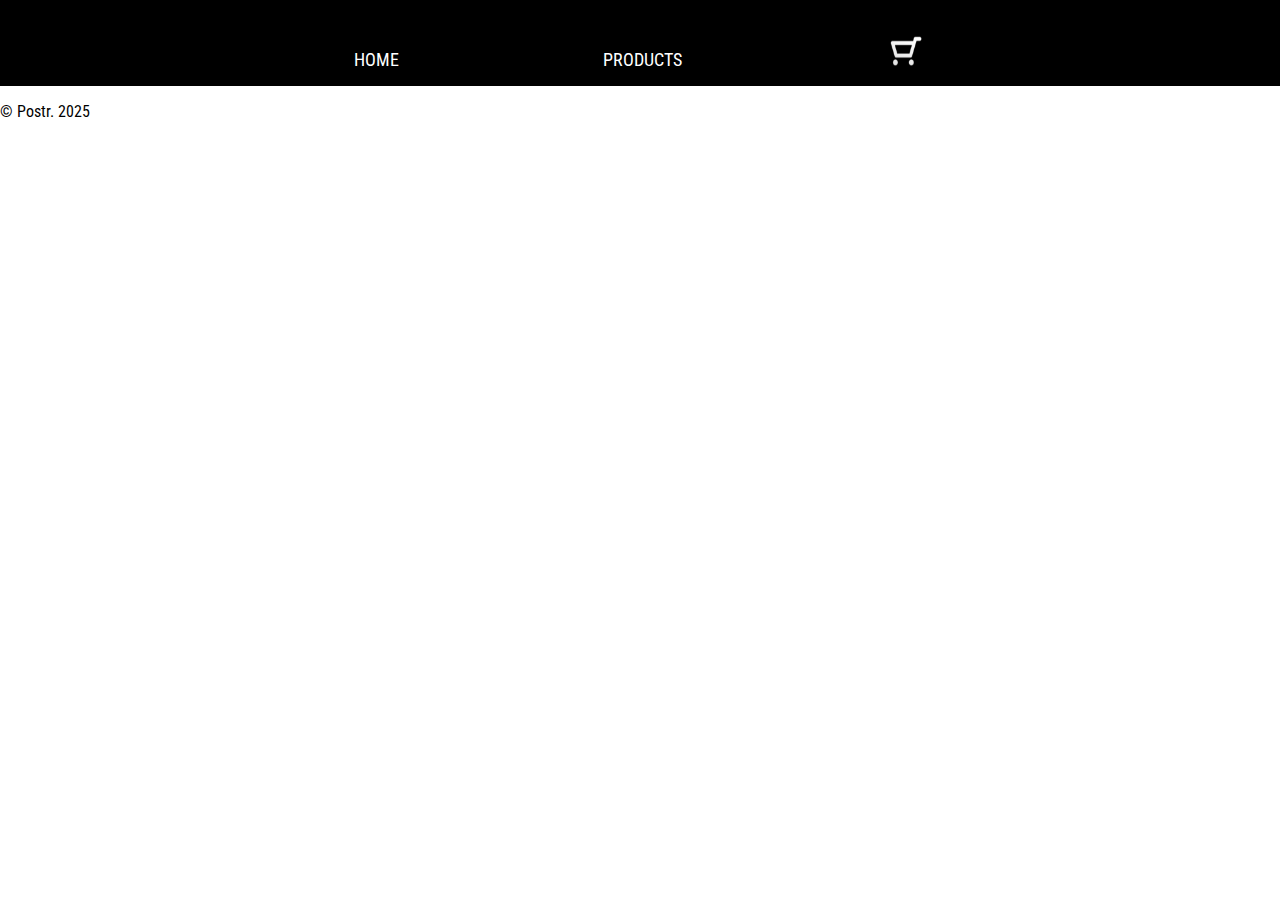
==== about.html @ a66385a1 "about us page + cart icon" ====
<!DOCTYPE html>
<html lang="en">
<head>
    <meta charset="UTF-8">
    <meta name="viewport" content="width=device-width, initial-scale=1.0">
    <title>Postr.</title>
    <link rel="icon" type="image/icon" href="img/favicon.ico">
    <link rel="stylesheet" href="css/main.css">
    <link rel="preconnect" href="https://fonts.googleapis.com">
    <link rel="preconnect" href="https://fonts.gstatic.com" crossorigin>
    <link 
    href="https://fonts.googleapis.com/css2?family=Roboto+Condensed:ital,wght@0,100..900;1,100..900&display=swap" 
    rel="stylesheet">
    <link rel="stylesheet" href="css/global.css">
    <script src="js/main.js" defer></script>
</head>
<body>
    <header> 
        <nav>
            <a href="index.html"> HOME</a>
            <a href="products.html"> PRODUCTS</a>
            <a href="shoppingcart.html" class="cart-icon">
                <img src="img/shopping-cart-icon.png">
            </a>
        </nav>
    </header>
    <button id="back-to-top" style="display:none;position:fixed;bottom:50px;right:30px;">Top</button>
    <main>
        <section>
        </section>
    </main>
    <footer>
        <p>© Postr. 2025</p>
    </footer>
</body>
</html>
---- css/main.css ----
nav{
    text-align: center;
    padding-top: 80px;
}

#main-title {
    font-size: 2em;
    margin-top: 10%;
    margin-left: 30px;
}


#discount-title {
    font-size: 2em;
    margin-top: 10%;
    margin-left: 30px;
}


.product-type {
    margin-top: 10%;
    margin-left: 30px;
}


a  {
    text-decoration: none;
    height: 100%;
    width: 100%;
    color: black;
    font-size:large;
}


.products-container img:hover{
    opacity: 0;
    transition:opacity 3s;
}

.products-container {
    display: grid;
    grid-template-columns: 1fr 1fr 1fr 1fr; 
    gap: 1rem; 
    align-items: center; 
    margin: 0 auto; 
    padding: 1rem;
    margin-top:10px;
    width: 780px;
    grid-auto-rows: 200px;
}


.products-container img {
    width: 100%;
    height: 100%;
    border-radius: 10px;
}

.cart-icon img {
    width: 40px;
    height: 30px; 
}

.cart-icon img:hover {
    transform: scale(1.1);
}

.page-description {
    width: 80%; 
    margin: 0 auto;
    padding: 20px; 
    text-align: center;
}


/*Animation: Button*/

button {
    background-color: whitesmoke;
    color: black;
    padding:  10px 20px;
    border: none;
    font-size: 15px;
    transition: transform 0.3s ease-in-out, box-shadow 0.3s ease-in-out;
    margin-left: 30px;
}

button:hover {
    box-shadow: 0 0 10px rgba(200, 200, 200, 0.8);
}

img {
    transition: box-shadow 0.3s ease-in-out, transform 0.3s ease-in-out;
}

.products-container img:hover {
    transform: scale(1.05);
    box-shadow: 0 0 10px rgba(200, 200, 200, 0.8);
}


@media (min-width: 1460px) {
    .products-container {
     width: 1600px;
     grid-auto-rows: 400px;
     gap: 2rem;
    }

    #main-title {
        font-size: 4rem;
    }

    .page-description {
        font-size: 2rem;
    }
}
---- css/global.css ----
html, body {
    width: 100%;
    height: 100%;
    padding: 0;
    margin: 0;
}

*{
    font-family: "Roboto Condensed", serif;
}

header {
    /*background-color: brown;*/
    background-color: black;
    padding: 1rem;
    z-index: 999;
    position: sticky;
    top: 0;
}

nav{
    text-align: center;
    padding-top: 20px;
}

a  {
    text-decoration: none;
    height: 100%;
    width: 100%;
    color: rgb(255, 255, 255);
    font-size:large;
}

nav a{
    padding: 0 100px;
}

a:hover {
    color:rgb(213, 213, 213);
}

button {
    background-color: whitesmoke;
    color: black;
    padding:  10px 20px;
    border: none;
    font-size: 15px;
    transition: transform 0.3s ease-in-out, box-shadow 0.3s ease-in-out;
    margin-left: 30px;
}

button:hover {
    box-shadow: 0 0 10px rgba(200, 200, 200, 0.8);
}
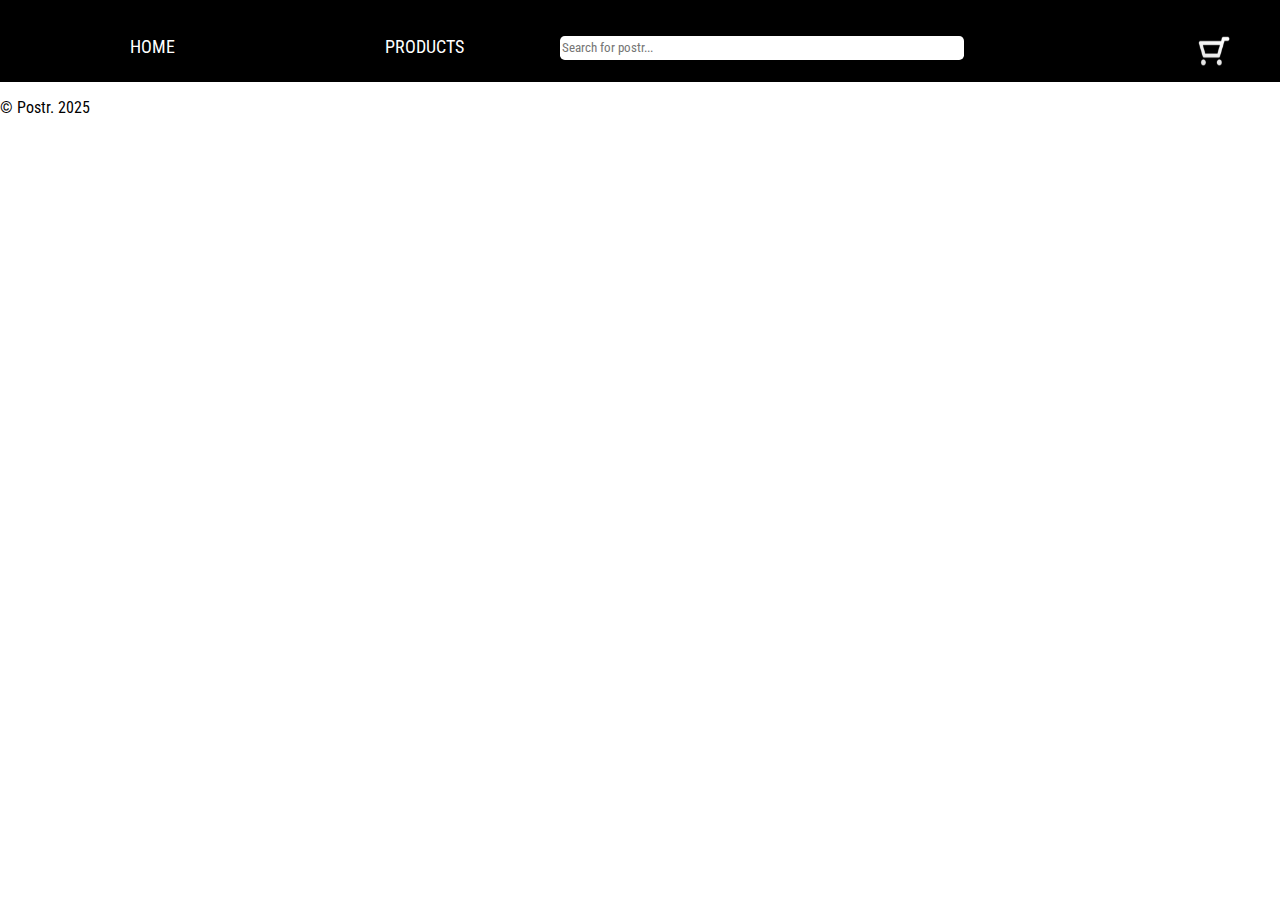
==== commit d25d1de7: "nav + global changes" ====
--- a/about.html
+++ b/about.html
@@ -19,6 +19,9 @@
         <nav>
             <a href="index.html"> HOME</a>
             <a href="products.html"> PRODUCTS</a>
+            <div class="searchbar">
+                <input type="text" placeholder="Search for postr...">
+            </div>
             <a href="shoppingcart.html" class="cart-icon">
                 <img src="img/shopping-cart-icon.png">
             </a>
--- a/css/main.css
+++ b/css/main.css
@@ -1,8 +1,3 @@
-nav{
-    text-align: center;
-    padding-top: 80px;
-}
-
 #main-title {
     font-size: 2em;
     margin-top: 10%;
@@ -58,7 +53,8 @@
 
 .cart-icon img {
     width: 40px;
-    height: 30px; 
+    height: 30px;
+    
 }
 
 .cart-icon img:hover {
--- a/css/global.css
+++ b/css/global.css
@@ -21,6 +21,24 @@
 nav{
     text-align: center;
     padding-top: 20px;
+    display: flex;
+    flex-direction: row;
+}
+
+input {
+    width: 25rem;
+    border-radius: 0.3rem;
+    height: 1.5rem;
+    border: 0;
+    height: 1.35rem;
+}
+
+.cart-icon {
+    width: 40px;
+    height: 30px;
+    justify-self: flex-end;
+    padding-right: 30px;
+    padding-left: 230px;
 }
 
 a  {
@@ -29,10 +47,6 @@
     width: 100%;
     color: rgb(255, 255, 255);
     font-size:large;
-}
-
-nav a{
-    padding: 0 100px;
 }
 
 a:hover {
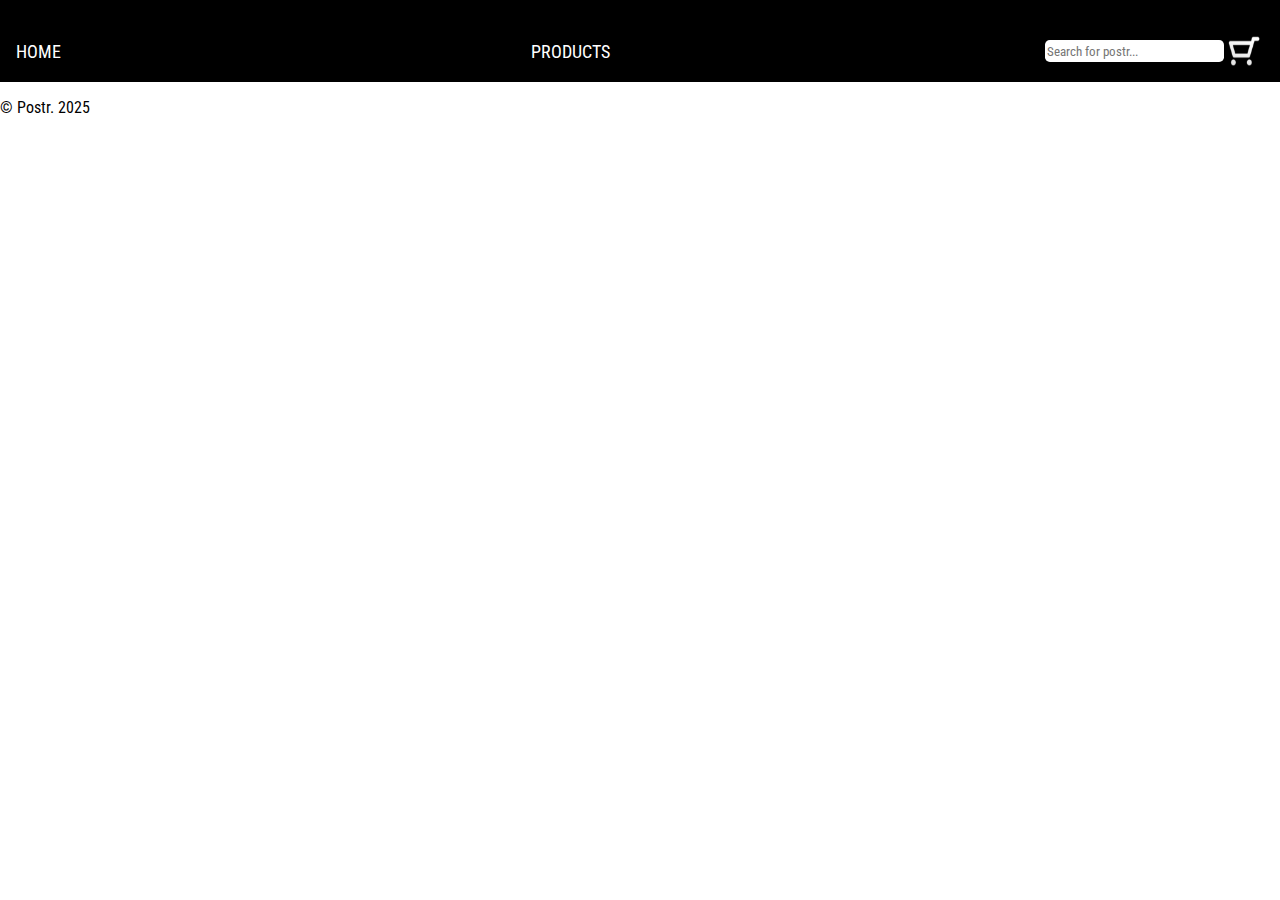
==== commit ca3f2318: "fixed bugs" ====
--- a/about.html
+++ b/about.html
@@ -5,23 +5,20 @@
     <meta name="viewport" content="width=device-width, initial-scale=1.0">
     <title>Postr.</title>
     <link rel="icon" type="image/icon" href="img/favicon.ico">
-    <link rel="stylesheet" href="css/main.css">
+    <link rel="stylesheet" href="css/global.css">
     <link rel="preconnect" href="https://fonts.googleapis.com">
     <link rel="preconnect" href="https://fonts.gstatic.com" crossorigin>
     <link 
     href="https://fonts.googleapis.com/css2?family=Roboto+Condensed:ital,wght@0,100..900;1,100..900&display=swap" 
     rel="stylesheet">
-    <link rel="stylesheet" href="css/global.css">
     <script src="js/main.js" defer></script>
 </head>
 <body>
     <header> 
-        <nav>
+        <nav class="nav-container">
             <a href="index.html"> HOME</a>
             <a href="products.html"> PRODUCTS</a>
-            <div class="searchbar">
                 <input type="text" placeholder="Search for postr...">
-            </div>
             <a href="shoppingcart.html" class="cart-icon">
                 <img src="img/shopping-cart-icon.png">
             </a>
--- a/css/global.css
+++ b/css/global.css
@@ -9,8 +9,11 @@
     font-family: "Roboto Condensed", serif;
 }
 
+* {
+    box-sizing: border-box;
+}
+
 header {
-    /*background-color: brown;*/
     background-color: black;
     padding: 1rem;
     z-index: 999;
@@ -18,39 +21,50 @@
     top: 0;
 }
 
-nav{
-    text-align: center;
-    padding-top: 20px;
+
+.nav-container{
+    justify-content: space-evenly;
+    align-items: center;
     display: flex;
     flex-direction: row;
+    padding-top: 20px;
 }
 
 input {
     width: 25rem;
     border-radius: 0.3rem;
-    height: 1.5rem;
+    height: 1.35rem;
     border: 0;
-    height: 1.35rem;
 }
 
 .cart-icon {
     width: 40px;
     height: 30px;
-    justify-self: flex-end;
-    padding-right: 30px;
-    padding-left: 230px;
 }
 
 a  {
     text-decoration: none;
     height: 100%;
     width: 100%;
+    display: flex;
     color: rgb(255, 255, 255);
+    align-items: center;
     font-size:large;
+}
+
+a img {
+    width: 100%; 
+    height: auto;
 }
 
 a:hover {
     color:rgb(213, 213, 213);
+}
+
+
+.product-type {
+    margin-top: 10%;
+    margin-left: 30px;
 }
 
 button {
@@ -60,9 +74,147 @@
     border: none;
     font-size: 15px;
     transition: transform 0.3s ease-in-out, box-shadow 0.3s ease-in-out;
-    margin-left: 30px;
+    margin-top: 15%;
 }
 
 button:hover {
     box-shadow: 0 0 10px rgba(200, 200, 200, 0.8);
 }
+
+
+
+/*products*/
+.products-container {
+    display: grid;
+    grid-template-columns: repeat(4, 1fr);
+    gap: 1%; 
+    align-items: center; 
+    margin: 0 auto; 
+    padding: 1%;
+    margin-top:10px;
+    margin-bottom: 10px;
+    width: 85%;
+    grid-auto-rows: 380px;
+}
+
+.products-container img:hover{
+    opacity: 40%;
+    transition:opacity 3s;
+}
+
+.products-container img {
+    width: 100%;
+    height: 100%;
+    border-radius: 10px;
+}
+
+
+
+/*PRICE*/
+
+
+
+.product {
+    position: relative;
+    overflow: hidden;
+    margin: 0 auto; 
+    width: 100%;
+    height: 100%;
+}
+
+.product img {
+    width: 100%;
+    height: 100%;
+    border-radius: 10px;
+}
+
+img {
+    transition: box-shadow 0.3s ease-in-out, transform 0.3s ease-in-out;
+}
+
+.products-container img:hover {
+    transform: scale(1.05);
+    box-shadow: 0 0 10px rgba(200, 200, 200, 0.8);
+}
+
+
+.price {
+    position: absolute;
+    top: 50%;
+    left: 50%;
+    transform: translate(-50%, -50%);
+    background: black;
+    color: white;
+    padding: 20px;
+    font-size: 17px;
+    font-weight: bold;
+    opacity: 0; /*not visible*/
+    transition: opacity 0.3s ease-in-out;
+    border-radius: 5px;
+}
+
+
+.product:hover .price {
+    opacity: 1; /*only visible when hovering over*/
+}
+
+
+/*cart icon*/
+.cart-icon img {
+    width: 40px;
+    height: 30px;
+    
+}
+
+.cart-icon img:hover {
+    transform: scale(1.1);
+}
+
+
+
+/* RESPONSIVENESS */
+
+@media (max-width: 1200px) {
+    .products-container {
+        grid-template-columns: repeat(3, 1fr);
+        grid-auto-rows: 340px;
+    }
+}
+
+@media (max-width: 900px) {
+    .products-container {
+        grid-template-columns: repeat(3, 1fr);
+        grid-auto-rows: 340px;
+    }
+}
+
+@media (max-width: 660px) {
+    .products-container {
+        grid-template-columns: repeat(2, 1fr);
+        grid-auto-rows: 300px;
+    }
+}
+
+@media (max-width: 400px) {
+    .products-container {
+        grid-template-columns: 1fr;
+        grid-auto-rows: 300px;
+    }
+}
+
+
+
+/* Animation */
+
+@keyframes shake {
+    0% { transform: translateX(0); }
+    25% { transform: translateX(-5px); }
+    50% { transform: translateX(5px); }
+    75% { transform: translateX(-5px); }
+    100% { transform: translateX(0); }
+  }
+  
+  .cart-icon img.shake {
+    animation: shake 0.3s ease-in-out;
+  }
+  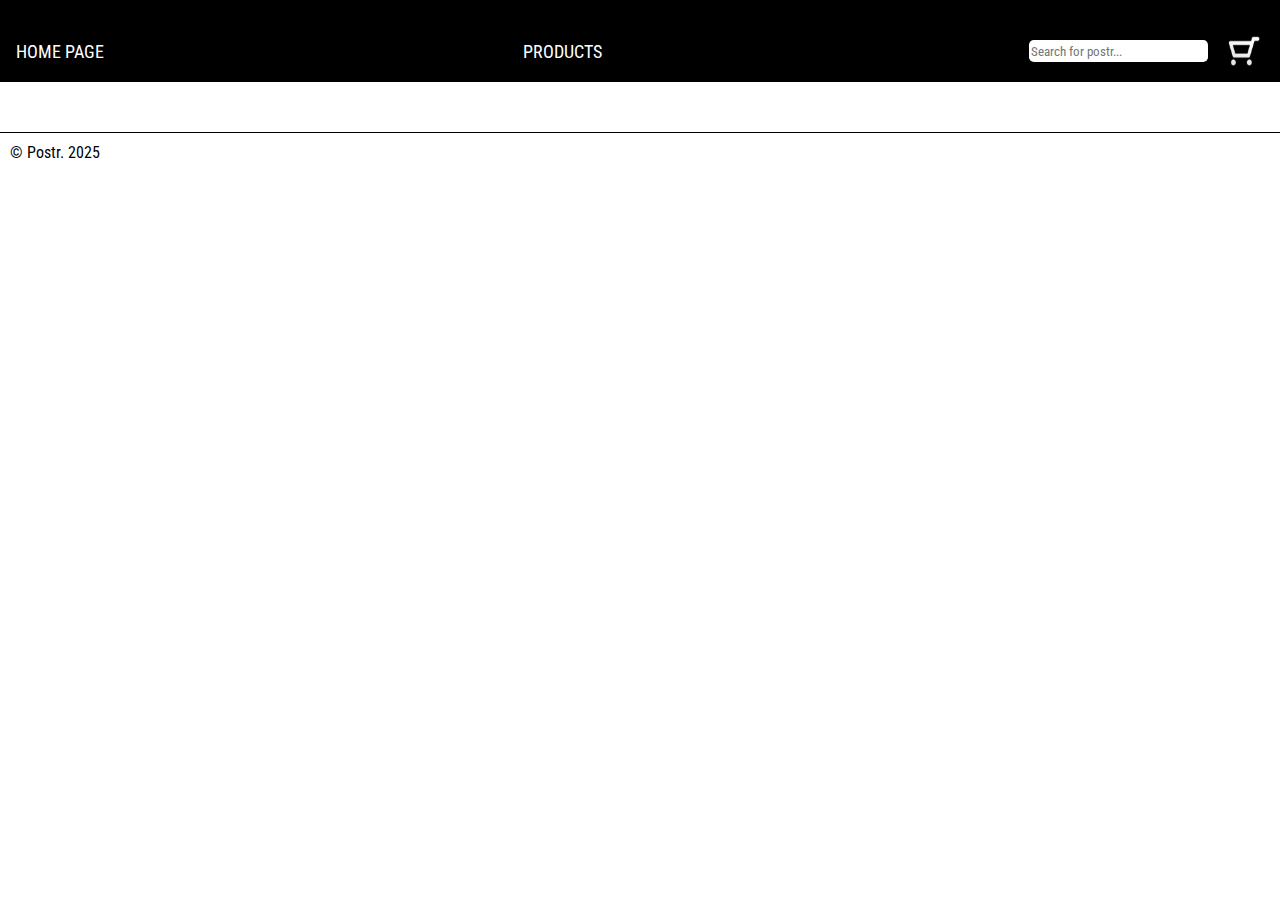
==== commit 17bc0fe2: "small changes to shoppingcart and global" ====
--- a/about.html
+++ b/about.html
@@ -16,7 +16,7 @@
 <body>
     <header> 
         <nav class="nav-container">
-            <a href="index.html"> HOME</a>
+            <a href="index.html"> HOME PAGE</a>
             <a href="products.html"> PRODUCTS</a>
                 <input type="text" placeholder="Search for postr...">
             <a href="shoppingcart.html" class="cart-icon">
--- a/css/global.css
+++ b/css/global.css
@@ -21,6 +21,14 @@
     top: 0;
 }
 
+footer {
+    margin-top: 50px;
+    border-top: 1.5px solid black;
+}
+
+footer p {
+    margin: 10px;
+}
 
 .nav-container{
     justify-content: space-evenly;
@@ -35,6 +43,7 @@
     border-radius: 0.3rem;
     height: 1.35rem;
     border: 0;
+    margin-right: 1rem;
 }
 
 .cart-icon {
@@ -99,7 +108,7 @@
 
 .products-container img:hover{
     opacity: 40%;
-    transition:opacity 3s;
+    transition:opacity 0.5s;
 }
 
 .products-container img {
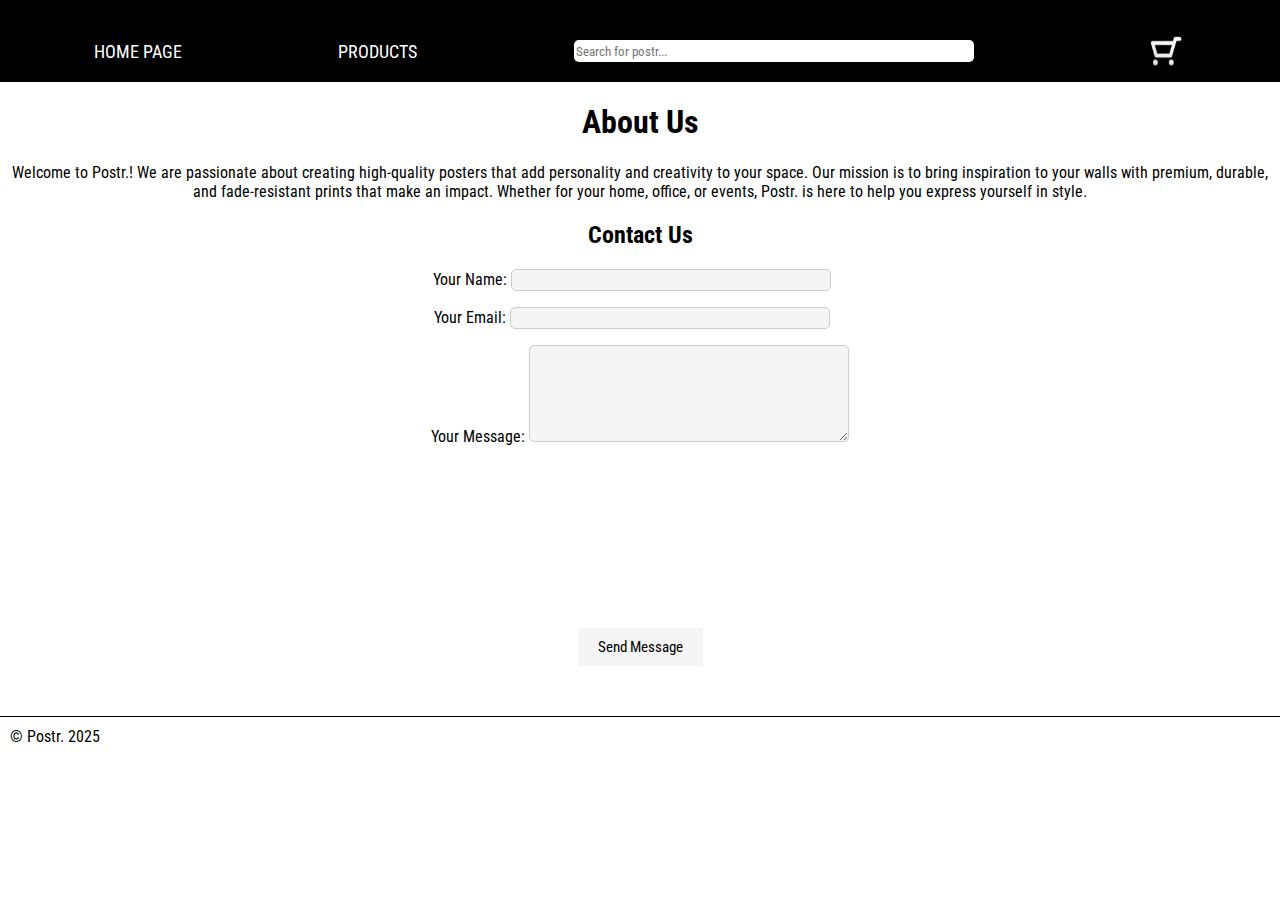
==== commit 932512d9: "added shoppingcart.js + index.js" ====
--- a/about.html
+++ b/about.html
@@ -3,9 +3,10 @@
 <head>
     <meta charset="UTF-8">
     <meta name="viewport" content="width=device-width, initial-scale=1.0">
-    <title>Postr.</title>
+    <title>About Us</title>
     <link rel="icon" type="image/icon" href="img/favicon.ico">
     <link rel="stylesheet" href="css/global.css">
+    <link rel="stylesheet" href="css/about.css">
     <link rel="preconnect" href="https://fonts.googleapis.com">
     <link rel="preconnect" href="https://fonts.gstatic.com" crossorigin>
     <link 
@@ -16,17 +17,45 @@
 <body>
     <header> 
         <nav class="nav-container">
+            <div>
             <a href="index.html"> HOME PAGE</a>
+        </div>
+        <div>
             <a href="products.html"> PRODUCTS</a>
-                <input type="text" placeholder="Search for postr...">
+        </div>
+        <div>
+           <input type="text" placeholder="Search for postr...">
+        </div> 
             <a href="shoppingcart.html" class="cart-icon">
                 <img src="img/shopping-cart-icon.png">
             </a>
+        </div>
         </nav>
     </header>
     <button id="back-to-top" style="display:none;position:fixed;bottom:50px;right:30px;">Top</button>
     <main>
-        <section>
+        <section class="about-container">
+            <h1>About Us</h1>
+            <p>Welcome to Postr.! We are passionate about creating high-quality posters 
+                that add personality and creativity to your space.
+             Our mission is to bring inspiration to your walls with premium, durable, 
+                and fade-resistant prints that make an impact.
+            Whether for your home, office, or events, Postr. is here to help you express yourself in style. </p>
+        </section>
+        <section class="contact-container">
+        <h2>Contact Us</h2>
+        <form>
+            <p><label for="name">Your Name:</label>
+            <input type="text" name="name" name="name" required></p>
+
+            <p><label for="email">Your Email:</label>
+            <input type="email" name="email" name="email" required></p>
+
+            <p><label for="message">Your Message:</label>
+            <textarea class= "message" name="message" rows="5" required></textarea></p>
+
+            <button type="submit">Send Message</button>
+        </form>
         </section>
     </main>
     <footer>
--- a/css/global.css
+++ b/css/global.css
@@ -30,12 +30,13 @@
     margin: 10px;
 }
 
-.nav-container{
-    justify-content: space-evenly;
+.nav-container {
+    display: flex;
     align-items: center;
-    display: flex;
+    justify-content: space-around;
     flex-direction: row;
     padding-top: 20px;
+    width: 100%;
 }
 
 input {
@@ -57,7 +58,6 @@
     width: 100%;
     display: flex;
     color: rgb(255, 255, 255);
-    align-items: center;
     font-size:large;
 }
 
@@ -83,7 +83,7 @@
     border: none;
     font-size: 15px;
     transition: transform 0.3s ease-in-out, box-shadow 0.3s ease-in-out;
-    margin-top: 15%;
+    margin-top: 13%;
 }
 
 button:hover {
@@ -225,5 +225,4 @@
   
   .cart-icon img.shake {
     animation: shake 0.3s ease-in-out;
-  }
-  +  }--- a/css/about.css
+++ b/css/about.css
@@ -0,0 +1,19 @@
+textarea{
+    background-color: whitesmoke;
+    border: 1px solid #ccc;
+    border-radius: 5px;
+    padding: 10px; 
+    width: 25%;
+}
+
+.contact-container input{
+    background-color: whitesmoke;
+    border: 1px solid #ccc;
+    border-radius: 5px;
+    padding: 10px; 
+    width: 25%;
+}
+
+.about-container, .contact-container{
+    text-align: center;
+}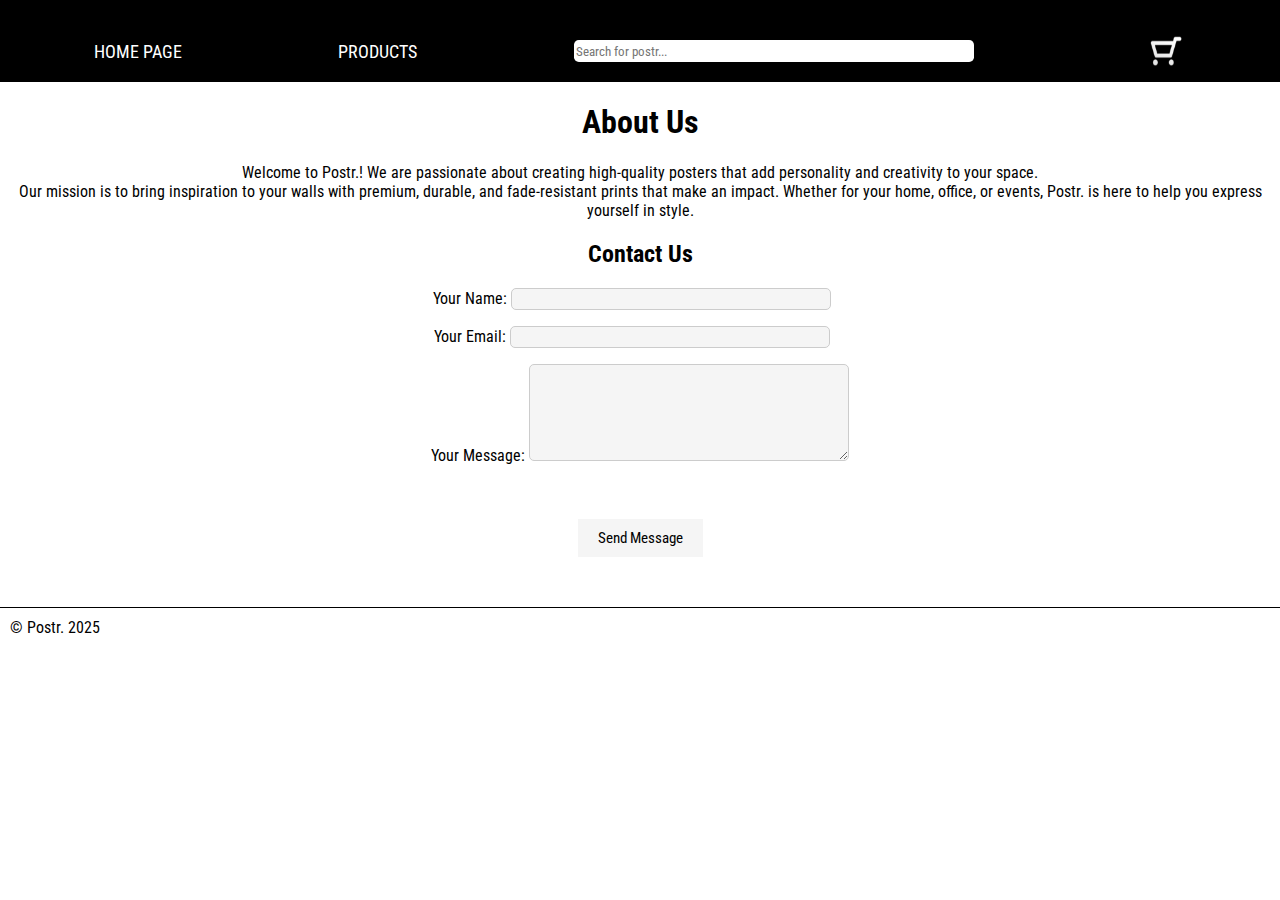
==== commit ccb3f2ac: "shoppingcart functionality" ====
--- a/about.html
+++ b/about.html
@@ -38,7 +38,7 @@
             <h1>About Us</h1>
             <p>Welcome to Postr.! We are passionate about creating high-quality posters 
                 that add personality and creativity to your space.
-             Our mission is to bring inspiration to your walls with premium, durable, 
+            <br> Our mission is to bring inspiration to your walls with premium, durable, 
                 and fade-resistant prints that make an impact.
             Whether for your home, office, or events, Postr. is here to help you express yourself in style. </p>
         </section>
--- a/css/global.css
+++ b/css/global.css
@@ -83,7 +83,7 @@
     border: none;
     font-size: 15px;
     transition: transform 0.3s ease-in-out, box-shadow 0.3s ease-in-out;
-    margin-top: 13%;
+    margin-top: 3%;
 }
 
 button:hover {
